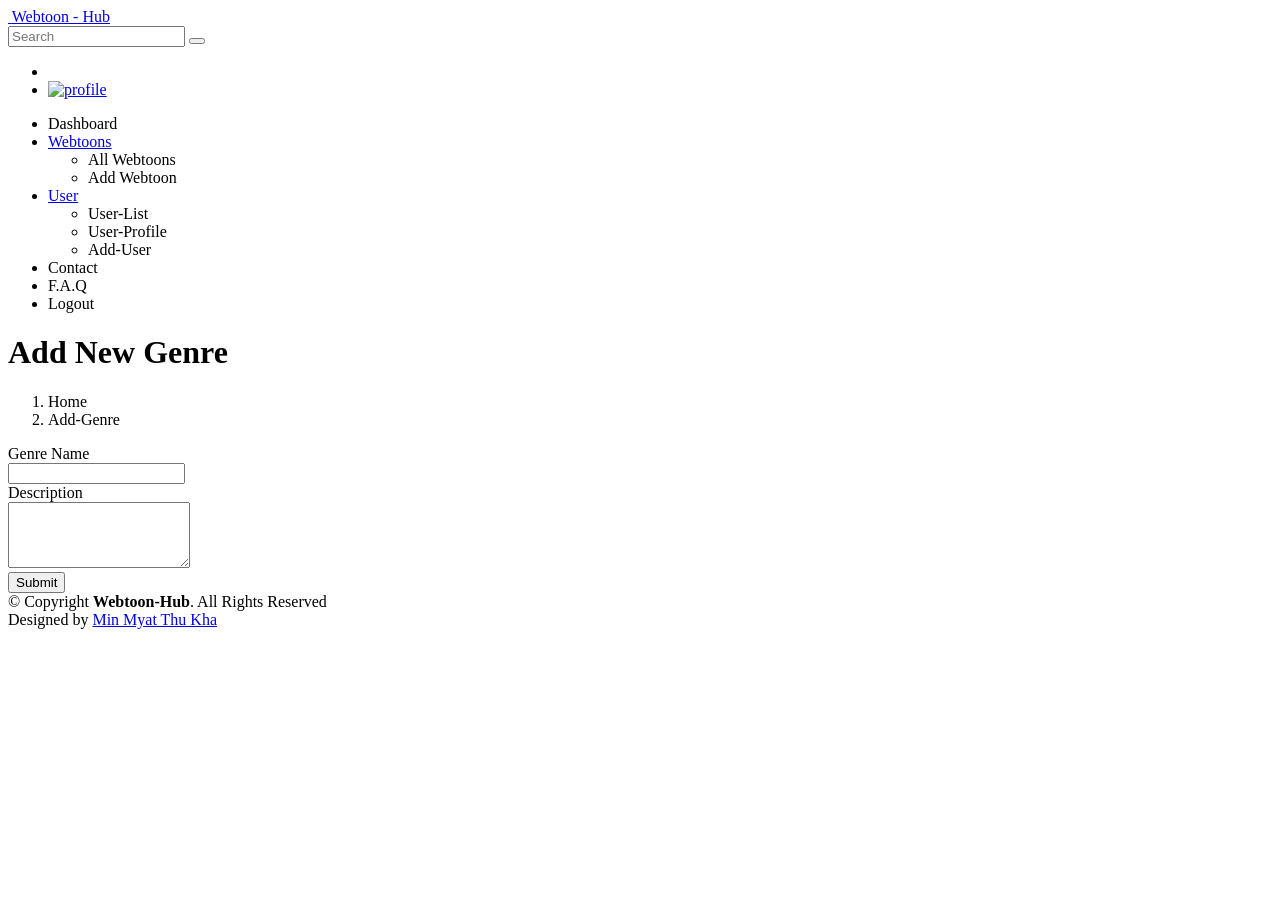
==== src/main/resources/templates/add-genre.html @ fefb65d6 "Model Mapper" ====
<!DOCTYPE html>
<html lang="en">
<head>
    <meta charset="UTF-8" />
    <meta name="viewport" content="width=device-width, initial-scale=1.0" />
    <title>Admin Panel</title>

    <meta content="" name="description" />
    <meta content="" name="keywords" />

    <!-- Google Fonts -->
    <link href="https://fonts.gstatic.com" rel="preconnect" />
    <link
            href="https://fonts.googleapis.com/css?family=Open+Sans:300,300i,400,400i,600,600i,700,700i|Nunito:300,300i,400,400i,600,600i,700,700i|Poppins:300,300i,400,400i,500,500i,600,600i,700,700i"
            rel="stylesheet"
    />

    <!-- Vendor CSS Files -->
    <link
            href="/assets/vendor/bootstrap/css/bootstrap.min.css"
            rel="stylesheet"
    />
    <link
            href="/assets/vendor/bootstrap-icons/bootstrap-icons.css"
            rel="stylesheet"
    />
    <link
            href="/assets/vendor/boxicons/css/boxicons.min.css"
            rel="stylesheet"
    />
    <link href="/assets/vendor/quill/quill.snow.css" rel="stylesheet" />
    <link href="/assets/vendor/quill/quill.bubble.css" rel="stylesheet" />
    <link href="/assets/vendor/remixicon/remixicon.css" rel="stylesheet" />
    <link href="/assets/vendor/simple-datatables/style.css" rel="stylesheet" />

    <!-- Template Main CSS File -->
    <link href="/assets/css/style.css" rel="stylesheet" />
</head>
<body>
<!-- ======= Header ======= -->
<header id="header" class="header fixed-top d-flex align-items-center">
    <div class="d-flex align-items-center justify-content-between">
        <a href="index.html" class="logo d-flex align-items-center">
            <img src="/assets/img/logo.png" alt="" />
            <span class="d-none d-lg-block">Webtoon - Hub</span>
        </a>
        <i class="bi bi-list toggle-sidebar-btn"></i>
    </div>
    <!-- End Logo -->

    <div class="search-bar">
        <form
                class="search-form d-flex align-items-center"
                method="POST"
                action="#"
        >
            <input
                    type="text"
                    name="query"
                    placeholder="Search"
                    title="Enter search keyword"
            />
            <button type="submit" title="Search">
                <i class="bi bi-search"></i>
            </button>
        </form>
    </div>
    <!-- End Search Bar -->

    <nav class="header-nav ms-auto">
        <ul class="d-flex align-items-center">
            <li class="nav-item d-block d-lg-none">
                <a class="nav-link nav-icon search-bar-toggle" href="#">
                    <i class="bi bi-search"></i>
                </a>
            </li>
            <!-- End Search Icon-->
            <li class="nav-item pe-4">
                <a
                        class="nav-link nav-profile d-flex align-items-center pe-0"
                        href="#"
                >
                    <!-- Use the profilePicturePath from the user object to show the profile image -->
                    <img
                            class="rounded-circle me-3"
                            height="50px"
                            width="50px"
                            th:src="@{${user.profilePhoto}}"
                            alt="profile"
                    />
                    <span
                            class="d-none d-md-block ps-2"
                            th:text="${user.email}"
                    ></span>
                    <!-- Access the user's email directly from the 'user' object -->
                </a>
            </li>
        </ul>
    </nav>
    <!-- End Icons Navigation -->
</header>
<!-- End Header -->

<!-- ======= Sidebar ======= -->
<aside id="sidebar" class="sidebar">
    <ul class="sidebar-nav" id="sidebar-nav">
        <li class="nav-item">
            <a class="nav-link" th:href="@{dashboard}">
                <i class="bi bi-grid"></i>
                <span>Dashboard</span>
            </a>
        </li>
        <!-- End Dashboard Nav -->
        <!-- Webtoons Management Dropdown -->
        <li class="nav-item">
            <a
                    class="nav-link collapsed"
                    data-bs-target="#webtoons-nav"
                    data-bs-toggle="collapse"
                    href="#"
            >
                <i class="bi bi-journal"></i>
                <span>Webtoons</span>
                <i class="bi bi-chevron-down ms-auto"></i>
            </a>
            <ul
                    id="webtoons-nav"
                    class="nav-content collapse"
                    data-bs-parent="#sidebar-nav"
            >
                <li>
                    <a th:href="@{/webtoon/webtoon-list}">
                        <i class="bi bi-circle"></i><span>All Webtoons</span>
                    </a>
                </li>
                <li>
                    <a th:href="@{/webtoon/add-webtoon}">
                        <i class="bi bi-circle"></i><span>Add Webtoon</span>
                    </a>
                </li>
            </ul>
        </li>
        <!-- End Webtoons Nav -->

        <li class="nav-item">
            <a
                    class="nav-link collapsed"
                    data-bs-target="#user-nav"
                    data-bs-toggle="collapse"
                    href="#"
            >
                <i class="bi bi-person"></i><span>User</span
            ><i class="bi bi-chevron-down ms-auto"></i>
            </a>
            <ul
                    id="user-nav"
                    class="nav-content collapse"
                    data-bs-parent="#sidebar-nav"
            >
                <li>
                    <a th:href="@{/user/user-list}">
                        <i class="bi bi-circle"></i><span>User-List</span>
                    </a>
                </li>
                <li>
                    <a th:href="@{/user/profile/{id}(id=${user.id})}">
                        <i class="bi bi-circle"></i><span>User-Profile</span>
                    </a>
                </li>
                <li>
                    <a th:href="@{/user/add-user}">
                        <i class="bi bi-circle"></i><span>Add-User</span>
                    </a>
                </li>
            </ul>
        </li>
        <!-- End Profile Page Nav -->

        <li class="nav-item">
            <a class="nav-link collapsed" th:href="@{/contact}">
                <i class="bi bi-envelope"></i>
                <span>Contact</span>
            </a>
        </li>
        <!-- End Contact Page Nav -->

        <li class="nav-item">
            <a class="nav-link collapsed" th:href="@{/faq}">
                <i class="bi bi-question-circle"></i>
                <span>F.A.Q</span>
            </a>
        </li>
        <!-- End F.A.Q Page Nav -->

        <li class="nav-item">
            <a class="nav-link collapsed" th:href="@{/logout}">
                <i class="bi bi-box-arrow-in-right"></i>
                <span>Logout</span>
            </a>
        </li>
        <!-- End Login Page Nav -->
    </ul>
</aside>
<!-- End Sidebar-->

<main id="main" class="main">
    <div class="pagetitle">
        <h1>Add New Genre</h1>
        <nav>
            <ol class="breadcrumb">
                <li class="breadcrumb-item"><a th:href="@{/dashboard}">Home</a></li>
                <li class="breadcrumb-item active">
                    <a th:href="@{/webtoon/add-chapter}">Add-Genre</a>
                </li>
            </ol>
        </nav>
    </div>
    <!-- End Page Title -->

    <div class="card">
        <div class="card-body">
            <!-- Horizontal Form -->
            <form
                    th:object="${genreDto}"
                    th:action="@{/webtoon/add-new-genre}"
                    th:method="post"
            >
                <!-- Chapter Name -->
                <div class="row mb-3">
                    <label for="chapterName" class="col-sm-2 col-form-label"
                    >Genre Name</label
                    >
                    <div class="col-sm-10">
                        <input
                                type="text"
                                id="chapterName"
                                class="form-control"
                                th:field="*{name}"
                        />
                    </div>
                </div>
                <div class="row mb-3">
                    <label for="description" class="col-sm-2 col-form-label"
                    >Description</label
                    >
                    <div class="col-sm-10">
                <textarea
                        id="description"
                        class="form-control"
                        th:field="*{description}"
                        rows="4"
                ></textarea>
                    </div>
                </div>
                <!-- Submit and Reset Buttons -->
                <div class="text-center">
                    <button type="submit" class="btn btn-primary">Submit</button>
                </div>
            </form>
        </div>
    </div>
</main>
<!-- End #main -->

<!-- ======= Footer ======= -->
<footer id="footer" class="footer">
    <div class="copyright">
        &copy; Copyright <strong><span>Webtoon-Hub</span></strong
    >. All Rights Reserved
    </div>
    <div class="credits">
        <!-- All the links in the footer should remain intact. -->
        <!-- You can delete the links only if you purchased the pro version. -->
        <!-- Licensing information: https://bootstrapmade.com/license/ -->
        <!-- Purchase the pro version with working PHP/AJAX contact form: https://bootstrapmade.com/nice-admin-bootstrap-admin-html-template/ -->
        Designed by <a href="https://bootstrapmade.com/">Min Myat Thu Kha</a>
    </div>
</footer>
<!-- End Footer -->

<a
        href="#"
        class="back-to-top d-flex align-items-center justify-content-center"
><i class="bi bi-arrow-up-short"></i
></a>

<!-- Vendor JS Files -->
<script src="/assets/vendor/apexcharts/apexcharts.min.js"></script>
<script src="/assets/vendor/bootstrap/js/bootstrap.bundle.min.js"></script>
<script src="/assets/vendor/chart.js/chart.umd.js"></script>
<script src="/assets/vendor/echarts/echarts.min.js"></script>
<script src="/assets/vendor/quill/quill.js"></script>
<script src="/assets/vendor/simple-datatables/simple-datatables.js"></script>
<script src="/assets/vendor/tinymce/tinymce.min.js"></script>
<script src="/assets/vendor/php-email-form/validate.js"></script>

<!-- Template Main JS File -->
<script src="/assets/js/main.js"></script>
</body>
</html>
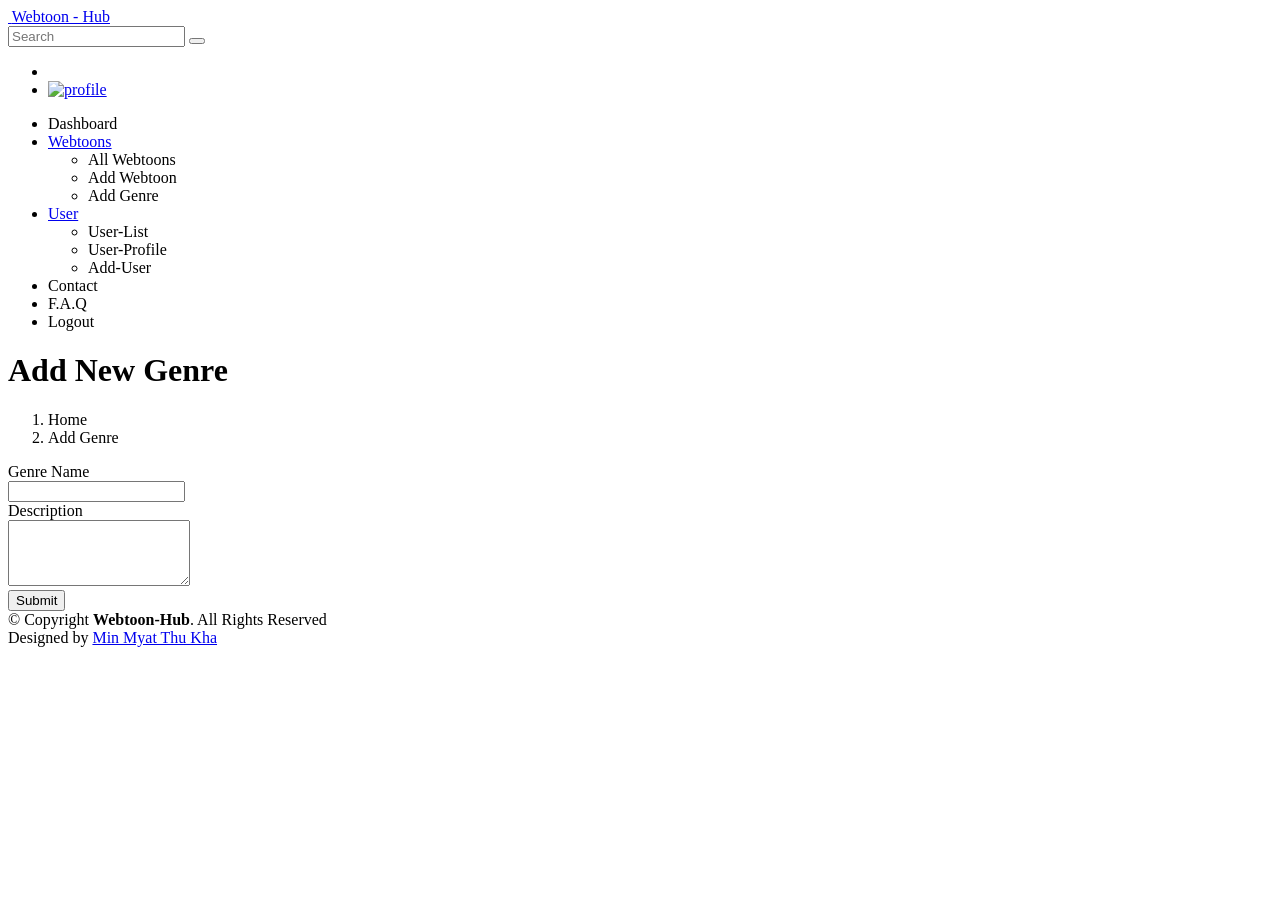
==== commit 0b8f5e12: "Search Updated" ====
--- a/src/main/resources/templates/add-genre.html
+++ b/src/main/resources/templates/add-genre.html
@@ -138,6 +138,11 @@
                         <i class="bi bi-circle"></i><span>Add Webtoon</span>
                     </a>
                 </li>
+                <li>
+                    <a th:href="@{/webtoon/add-genre}">
+                        <i class="bi bi-circle"></i><span>Add Genre</span>
+                    </a>
+                </li>
             </ul>
         </li>
         <!-- End Webtoons Nav -->
@@ -202,7 +207,6 @@
     </ul>
 </aside>
 <!-- End Sidebar-->
-
 <main id="main" class="main">
     <div class="pagetitle">
         <h1>Add New Genre</h1>
@@ -210,49 +214,34 @@
             <ol class="breadcrumb">
                 <li class="breadcrumb-item"><a th:href="@{/dashboard}">Home</a></li>
                 <li class="breadcrumb-item active">
-                    <a th:href="@{/webtoon/add-chapter}">Add-Genre</a>
+                    <a th:href="@{/webtoon/add-genre}">Add Genre</a>
                 </li>
             </ol>
         </nav>
     </div>
-    <!-- End Page Title -->
 
     <div class="card">
         <div class="card-body">
             <!-- Horizontal Form -->
-            <form
-                    th:object="${genreDto}"
-                    th:action="@{/webtoon/add-new-genre}"
-                    th:method="post"
-            >
-                <!-- Chapter Name -->
+            <form th:object="${genreDto}" th:action="@{/webtoon/add-new-genre}" th:method="post">
+
                 <div class="row mb-3">
-                    <label for="chapterName" class="col-sm-2 col-form-label"
-                    >Genre Name</label
-                    >
+                    <label for="chapterName" class="col-sm-2 col-form-label">Genre Name</label>
                     <div class="col-sm-10">
-                        <input
-                                type="text"
-                                id="chapterName"
-                                class="form-control"
-                                th:field="*{name}"
-                        />
+                        <input type="text" id="chapterName" class="form-control" th:field="*{name}" />
+                        <span th:if="${#fields.hasErrors('name')}" th:errors="*{name}" class="text-danger"></span>
                     </div>
                 </div>
+
                 <div class="row mb-3">
-                    <label for="description" class="col-sm-2 col-form-label"
-                    >Description</label
-                    >
+                    <label for="description" class="col-sm-2 col-form-label">Description</label>
                     <div class="col-sm-10">
-                <textarea
-                        id="description"
-                        class="form-control"
-                        th:field="*{description}"
-                        rows="4"
-                ></textarea>
+                        <textarea id="description" class="form-control" th:field="*{description}" rows="4"></textarea>
+                        <span th:if="${#fields.hasErrors('description')}" th:errors="*{description}" class="text-danger"></span>
                     </div>
                 </div>
-                <!-- Submit and Reset Buttons -->
+
+                <!-- Submit Button -->
                 <div class="text-center">
                     <button type="submit" class="btn btn-primary">Submit</button>
                 </div>
@@ -260,6 +249,7 @@
         </div>
     </div>
 </main>
+
 <!-- End #main -->
 
 <!-- ======= Footer ======= -->
